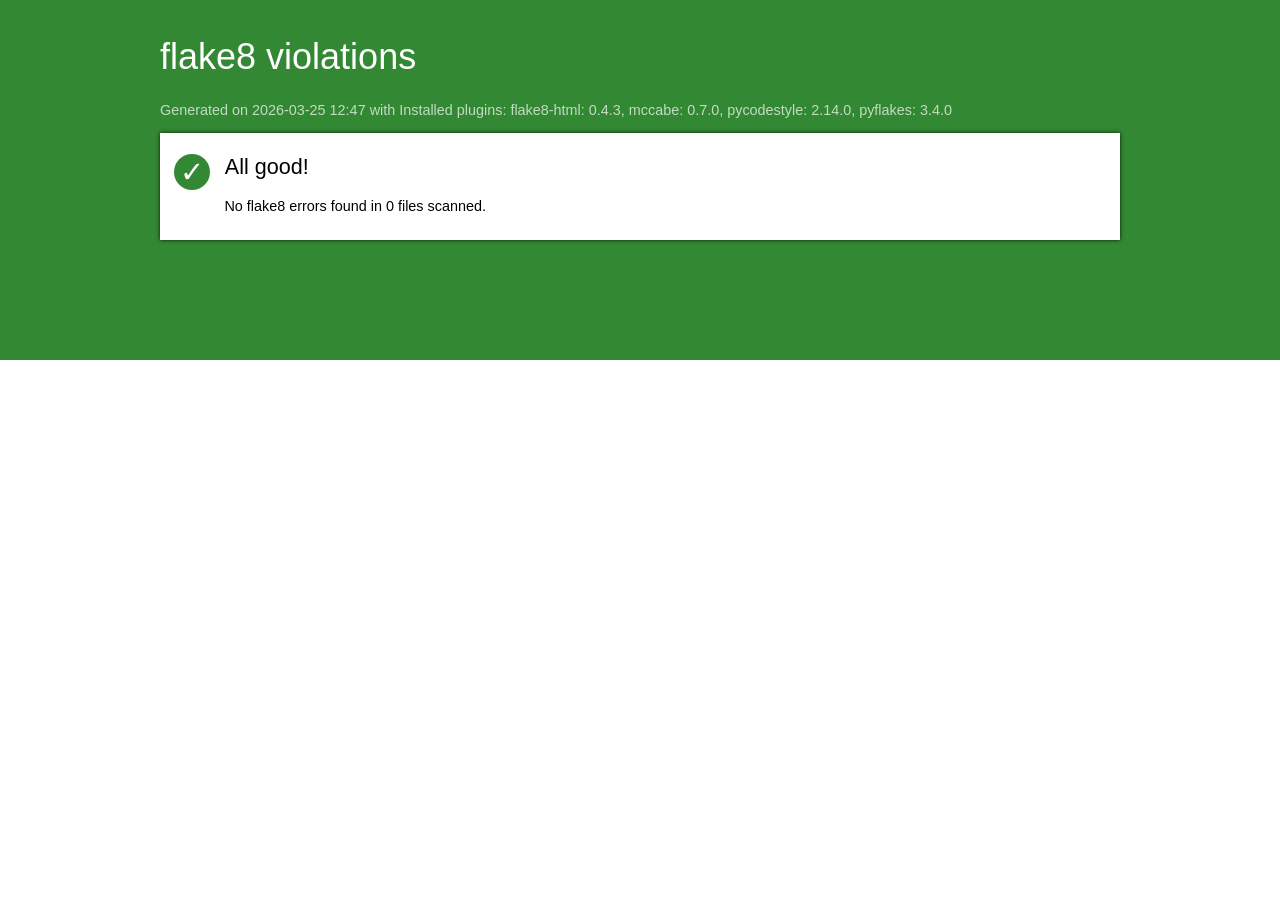
==== flake8-report/index.html @ 11f95959 "Modification : refactor validate functions with custom exceptions, update tests to use those excepti" ====
<!DOCTYPE html>
<html>
   <head>
      <title>flake8 violations</title>
      <meta http-equiv="Content-Type" value="text/html; charset=UTF-8">
      <link rel="stylesheet" href="styles.css">
   </head>
   <body>
      <div id="masthead" class="sev-4"></div>
      <div id="page">
          <h1>flake8 violations</h1>
         <p id="versions">Generated on 2026-03-25 12:47
            with Installed plugins: flake8-html: 0.4.3, mccabe: 0.7.0, pycodestyle: 2.14.0, pyflakes: 3.4.0
         </p>
         <ul id="index">
         
         <li>
            <div id="all-good">
               <span class="count sev-4">
                  <span class="tick">&#x2713;</span>
               </span>
               <h2>All good!</h2>
               <p>No flake8 errors found in 0 files scanned.</p>
            </div>
         </li>
         
         </ul>
      </div>
   </body>
</html>
---- flake8-report/styles.css ----
html {
   font-family: sans-serif;
   font-size: 90%;
}

#masthead {
   position: fixed;
   left: 0;
   top: 0;
   right: 0;
   height: 40%;
}

h1, h2 {
   font-family: sans-serif;
   font-weight: normal;
}

h1 {
   color: white;
   font-size: 36px;
   margin-top: 1em;
}

h1 img {
   margin-right: 0.3em;
}

h2 {
   margin-top: 0;
}

h1 a {
   color: white;
}

#versions {
   color: rgba(255, 255, 255, 0.7);
}

#page {
   position: relative;
   max-width: 960px;
   margin: 0 auto;
}

#index {
   background-color: white;
   box-shadow: 0 0 4px rgba(0, 0, 0, 0.8);
   padding: 0;
   margin: 0;
}

#index li {
   list-style: none;
   margin: 0;
   padding: 1px 0;
}

#index li + li {
   border-top: solid silver 1px;
}

.details p {
   margin-left: 3em;
   color: #888;
}

#index a {
   display: block;
   padding: 0.8em 1em;
   cursor: pointer;
}

#index #all-good {
   padding: 1.4em 1em 0.8em;
}

#all-good .count .tick {
   font-size: 2em;
}

#all-good .count {
   float: left;
}

#all-good h2,
#all-good p {
   margin-left: 50px;
}

#index a:hover {
   background-color: #eee;
}

.count {
   display: inline-block;
   border-radius: 50%;
   text-align: center;
   width: 2.5em;
   line-height: 2.5em;
   height: 2.5em;
   color: white;
   margin-right: 1em;
}

.sev-1 {
   background-color: #a00;
}
.sev-2 {
   background-color: #b80;
}
.sev-3 {
   background-color: #28c;
}
.sev-4 {
   background-color: #383;
}

a {
   text-decoration: none;
}

#doc {
   background-color: white;
   margin: 1em 0;
   padding: 1em;
   padding-left: 1.2em;
   position: relative;
   box-shadow: 0 0 4px rgba(0, 0, 0, 0.8);
}

#doc pre {
   margin: 0;
   padding: 0.07em;
}

.violations {
   position: absolute;
   margin: 1.2em 0 0 3em;
   padding: 0.5em 1em;
   font-size: 14px;
   background-color: white;
   box-shadow: 0 0 4px rgba(0, 0, 0, 0.4);
   display: none;
}

.violations .count {
   font-size: 70%;
}

.violations li {
   padding: 0.1em 0.3em;
   list-style: none;
}

.line-violations::before {
   display: block;
   content: "";
   position: absolute;
   left: -1em;
   width: 14px;
   height: 14px;
   border-radius: 50%;
   background-color: red;
}

.code:hover .violations {
   display: block;
}

tt {
   white-space: pre-wrap;
   font-family: Consolas, monospace;
   font-size: 10pt;
}

tt i {
   color: silver;
   display: inline-block;
   text-align: right;
   width: 3em;
   box-sizing: border-box;
   height: 100%;
   border-right: solid #eee 1px;
   padding-right: 0.2em;
}

.le {
   background-color: #ffe8e8;
   cursor: pointer;
}

.le:hover {
   background-color: #fcc;
}

.details {
   clear: both;
}

#index .details {
   border-top-style: none;
   margin: 1em;
}

ul.details {
   margin-left: 0;
   padding-left: 0;
}

#index .details li {
   list-style: none;
   border-top-style: none;
   margin: 0.3em 0;
   padding: 0;
}

#srclink {
   float: right;
   font-size: 36px;
   margin: 0;
}

#srclink a {
   color: white;
}

#index .details a {
   padding: 0;
   color: inherit;
}

.le {
   background-color: #ffe8e8;
   cursor: pointer;
}

.le.sev-1 {
   background-color: #f88;
}
.le.sev-2 {
   background-color: #fda;
}
.le.sev-3 {
   background-color: #adf;
}

img {
   height: 1.2em;
   vertical-align: -0.35em;
}

pre { line-height: 125%; }
td.linenos .normal { color: inherit; background-color: transparent; padding-left: 5px; padding-right: 5px; }
span.linenos { color: inherit; background-color: transparent; padding-left: 5px; padding-right: 5px; }
td.linenos .special { color: #000000; background-color: #ffffc0; padding-left: 5px; padding-right: 5px; }
span.linenos.special { color: #000000; background-color: #ffffc0; padding-left: 5px; padding-right: 5px; }
.hll { background-color: #ffffcc }
.c { color: #3D7B7B; font-style: italic } /* Comment */
.err { border: 1px solid #F00 } /* Error */
.k { color: #008000; font-weight: bold } /* Keyword */
.o { color: #666 } /* Operator */
.ch { color: #3D7B7B; font-style: italic } /* Comment.Hashbang */
.cm { color: #3D7B7B; font-style: italic } /* Comment.Multiline */
.cp { color: #9C6500 } /* Comment.Preproc */
.cpf { color: #3D7B7B; font-style: italic } /* Comment.PreprocFile */
.c1 { color: #3D7B7B; font-style: italic } /* Comment.Single */
.cs { color: #3D7B7B; font-style: italic } /* Comment.Special */
.gd { color: #A00000 } /* Generic.Deleted */
.ge { font-style: italic } /* Generic.Emph */
.ges { font-weight: bold; font-style: italic } /* Generic.EmphStrong */
.gr { color: #E40000 } /* Generic.Error */
.gh { color: #000080; font-weight: bold } /* Generic.Heading */
.gi { color: #008400 } /* Generic.Inserted */
.go { color: #717171 } /* Generic.Output */
.gp { color: #000080; font-weight: bold } /* Generic.Prompt */
.gs { font-weight: bold } /* Generic.Strong */
.gu { color: #800080; font-weight: bold } /* Generic.Subheading */
.gt { color: #04D } /* Generic.Traceback */
.kc { color: #008000; font-weight: bold } /* Keyword.Constant */
.kd { color: #008000; font-weight: bold } /* Keyword.Declaration */
.kn { color: #008000; font-weight: bold } /* Keyword.Namespace */
.kp { color: #008000 } /* Keyword.Pseudo */
.kr { color: #008000; font-weight: bold } /* Keyword.Reserved */
.kt { color: #B00040 } /* Keyword.Type */
.m { color: #666 } /* Literal.Number */
.s { color: #BA2121 } /* Literal.String */
.na { color: #687822 } /* Name.Attribute */
.nb { color: #008000 } /* Name.Builtin */
.nc { color: #00F; font-weight: bold } /* Name.Class */
.no { color: #800 } /* Name.Constant */
.nd { color: #A2F } /* Name.Decorator */
.ni { color: #717171; font-weight: bold } /* Name.Entity */
.ne { color: #CB3F38; font-weight: bold } /* Name.Exception */
.nf { color: #00F } /* Name.Function */
.nl { color: #767600 } /* Name.Label */
.nn { color: #00F; font-weight: bold } /* Name.Namespace */
.nt { color: #008000; font-weight: bold } /* Name.Tag */
.nv { color: #19177C } /* Name.Variable */
.ow { color: #A2F; font-weight: bold } /* Operator.Word */
.w { color: #BBB } /* Text.Whitespace */
.mb { color: #666 } /* Literal.Number.Bin */
.mf { color: #666 } /* Literal.Number.Float */
.mh { color: #666 } /* Literal.Number.Hex */
.mi { color: #666 } /* Literal.Number.Integer */
.mo { color: #666 } /* Literal.Number.Oct */
.sa { color: #BA2121 } /* Literal.String.Affix */
.sb { color: #BA2121 } /* Literal.String.Backtick */
.sc { color: #BA2121 } /* Literal.String.Char */
.dl { color: #BA2121 } /* Literal.String.Delimiter */
.sd { color: #BA2121; font-style: italic } /* Literal.String.Doc */
.s2 { color: #BA2121 } /* Literal.String.Double */
.se { color: #AA5D1F; font-weight: bold } /* Literal.String.Escape */
.sh { color: #BA2121 } /* Literal.String.Heredoc */
.si { color: #A45A77; font-weight: bold } /* Literal.String.Interpol */
.sx { color: #008000 } /* Literal.String.Other */
.sr { color: #A45A77 } /* Literal.String.Regex */
.s1 { color: #BA2121 } /* Literal.String.Single */
.ss { color: #19177C } /* Literal.String.Symbol */
.bp { color: #008000 } /* Name.Builtin.Pseudo */
.fm { color: #00F } /* Name.Function.Magic */
.vc { color: #19177C } /* Name.Variable.Class */
.vg { color: #19177C } /* Name.Variable.Global */
.vi { color: #19177C } /* Name.Variable.Instance */
.vm { color: #19177C } /* Name.Variable.Magic */
.il { color: #666 } /* Literal.Number.Integer.Long */
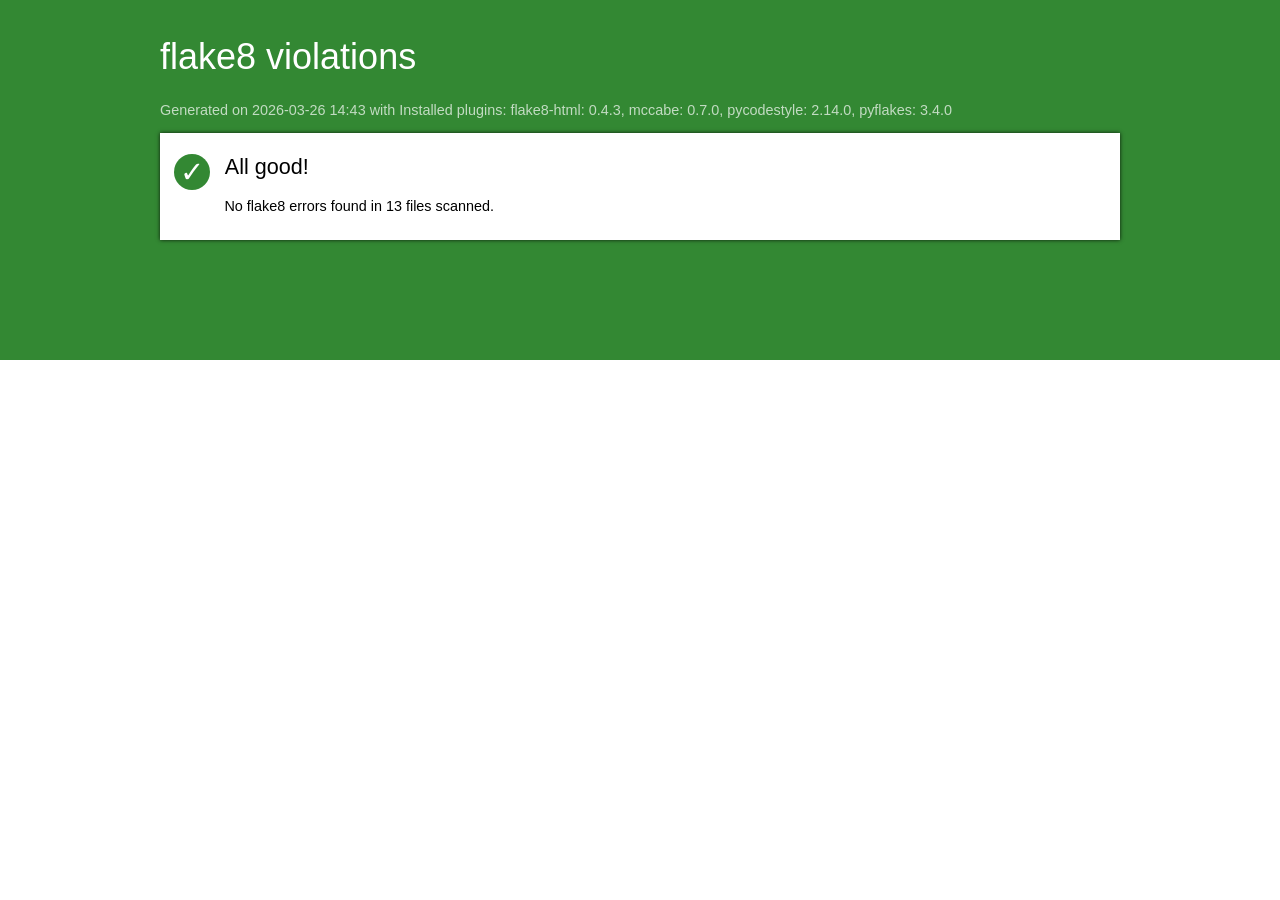
==== commit 93be7440: "Modification : code refactor with custom exceptions after review, update tests after refactor, updat" ====
--- a/flake8-report/index.html
+++ b/flake8-report/index.html
@@ -9,7 +9,7 @@
       <div id="masthead" class="sev-4"></div>
       <div id="page">
           <h1>flake8 violations</h1>
-         <p id="versions">Generated on 2026-03-25 12:47
+         <p id="versions">Generated on 2026-03-26 14:43
             with Installed plugins: flake8-html: 0.4.3, mccabe: 0.7.0, pycodestyle: 2.14.0, pyflakes: 3.4.0
          </p>
          <ul id="index">
@@ -20,7 +20,7 @@
                   <span class="tick">&#x2713;</span>
                </span>
                <h2>All good!</h2>
-               <p>No flake8 errors found in 0 files scanned.</p>
+               <p>No flake8 errors found in 13 files scanned.</p>
             </div>
          </li>
          
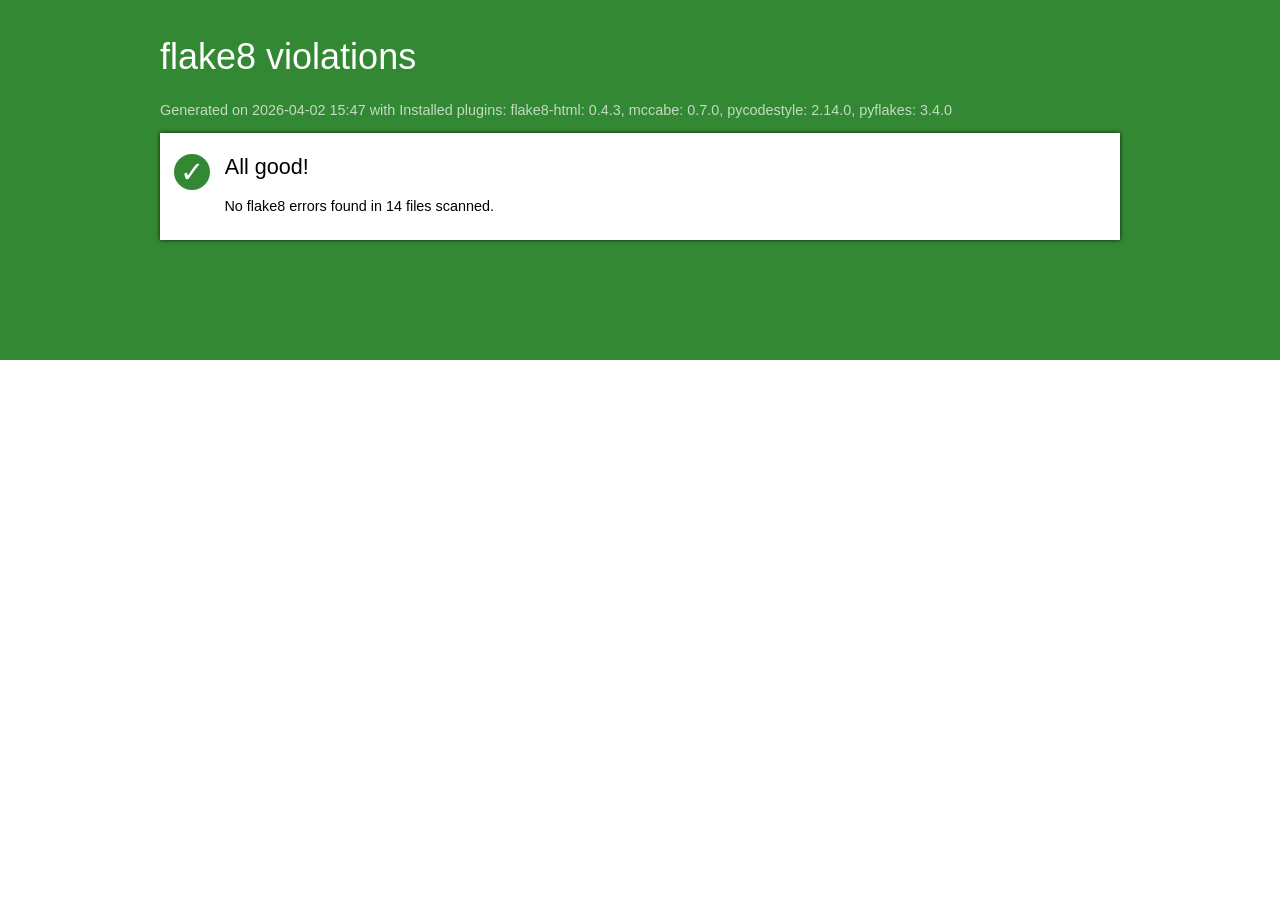
==== commit 18b6e899: "File change and modification : move exceptions into a dedicated module, move some points board route" ====
--- a/flake8-report/index.html
+++ b/flake8-report/index.html
@@ -9,7 +9,7 @@
       <div id="masthead" class="sev-4"></div>
       <div id="page">
           <h1>flake8 violations</h1>
-         <p id="versions">Generated on 2026-03-26 14:43
+         <p id="versions">Generated on 2026-04-02 15:47
             with Installed plugins: flake8-html: 0.4.3, mccabe: 0.7.0, pycodestyle: 2.14.0, pyflakes: 3.4.0
          </p>
          <ul id="index">
@@ -20,7 +20,7 @@
                   <span class="tick">&#x2713;</span>
                </span>
                <h2>All good!</h2>
-               <p>No flake8 errors found in 13 files scanned.</p>
+               <p>No flake8 errors found in 14 files scanned.</p>
             </div>
          </li>
          
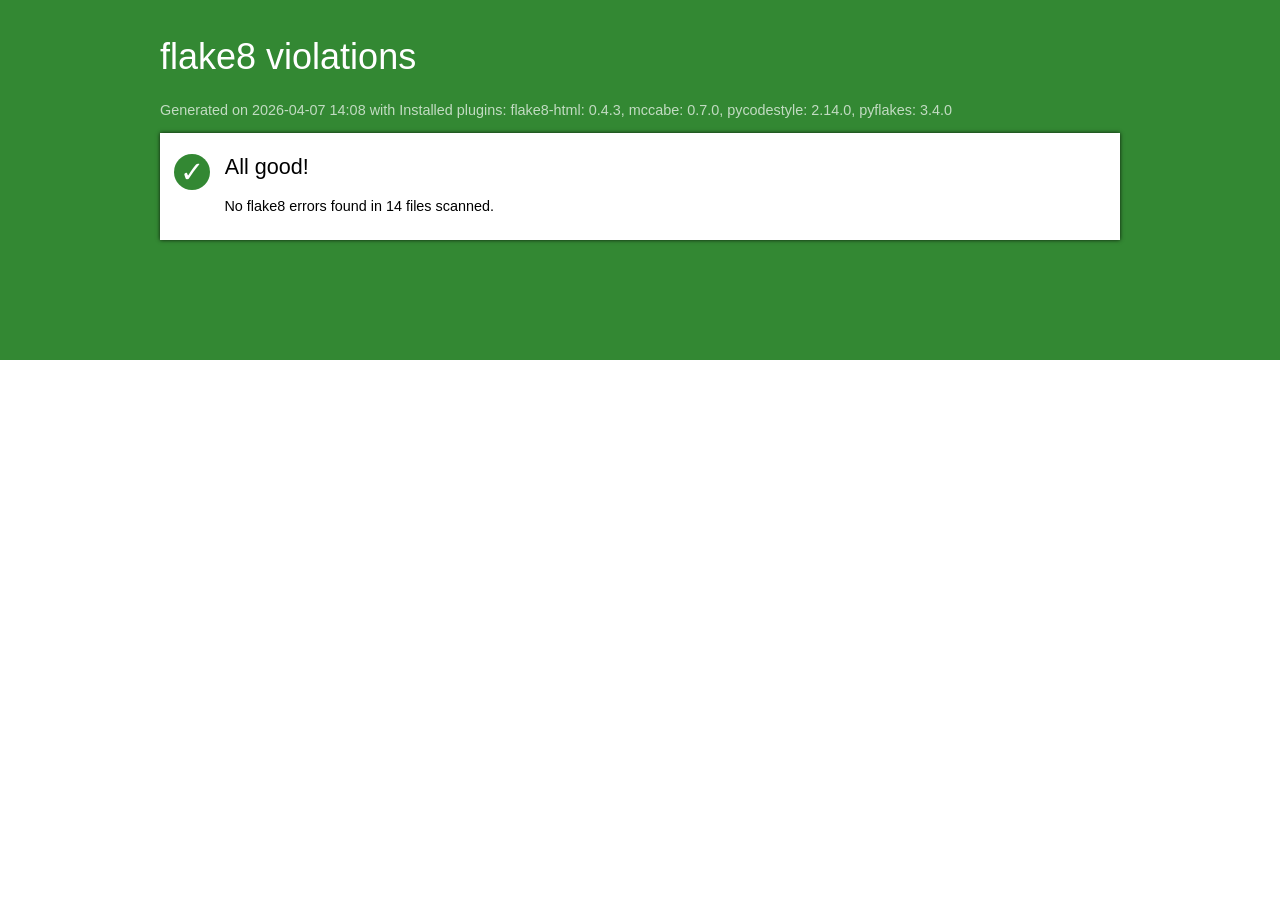
==== commit d10242db: "Modification : last minor updates after review" ====
--- a/flake8-report/index.html
+++ b/flake8-report/index.html
@@ -9,7 +9,7 @@
       <div id="masthead" class="sev-4"></div>
       <div id="page">
           <h1>flake8 violations</h1>
-         <p id="versions">Generated on 2026-04-02 15:47
+         <p id="versions">Generated on 2026-04-07 14:08
             with Installed plugins: flake8-html: 0.4.3, mccabe: 0.7.0, pycodestyle: 2.14.0, pyflakes: 3.4.0
          </p>
          <ul id="index">
